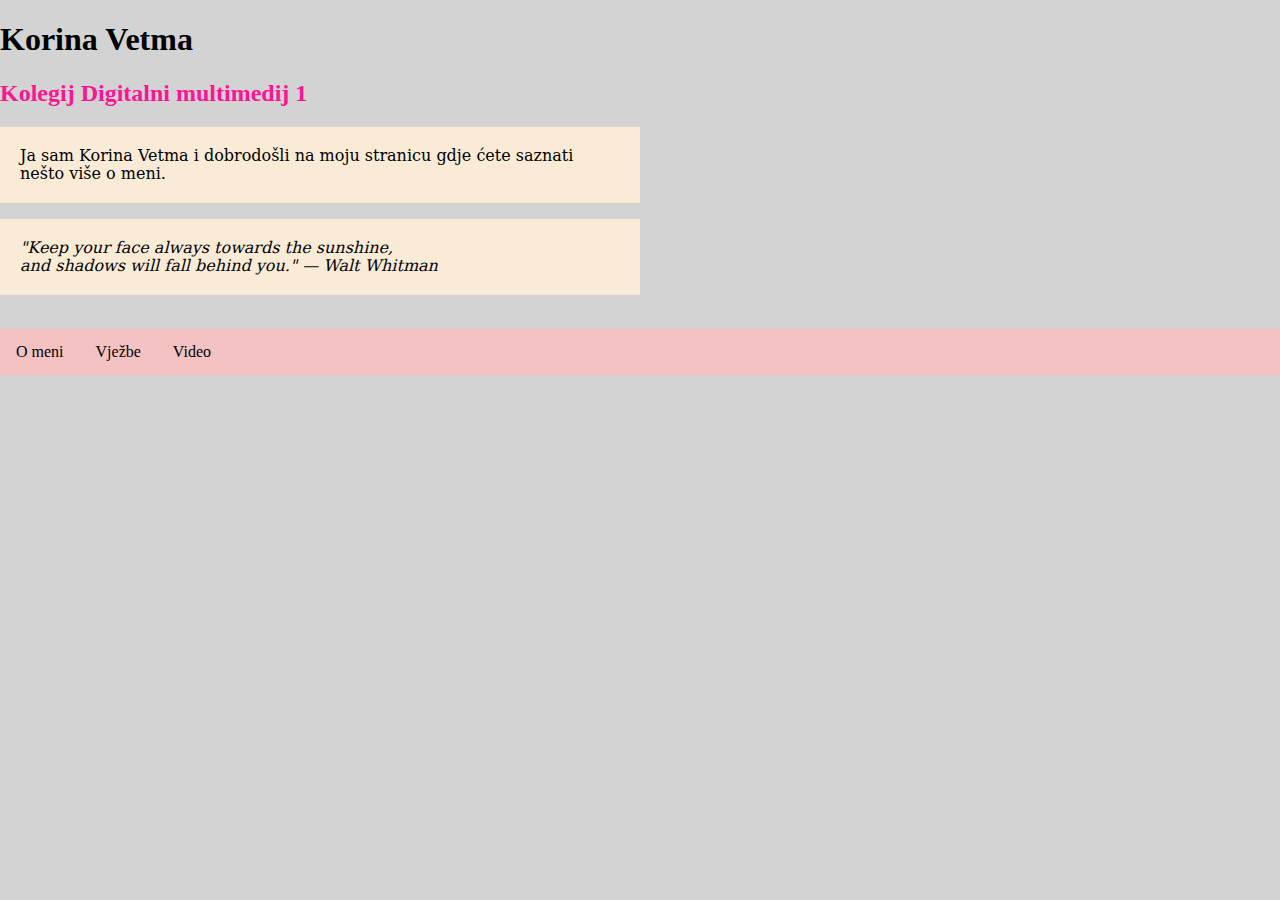
==== index.html @ 076f5d32 "Add files via upload" ====
<!DOCTYPE html>
<html>
<head>
<title>Korina Vetma</title>
    <link rel="stylesheet" href="stil.css"/>

</head>
<body>


 <h1><span>Korina Vetma</span></h1>  
 <style>
.p1{
   font-family: "KorinaVetma", serif;
   color: black;

}
<body>
    <h1 class "p1">Korina Vetma</h1>
</body>

</style>

<h2>Kolegij Digitalni multimedij 1</h2>

<p>Ja sam Korina Vetma i dobrodošli na moju stranicu gdje ćete saznati nešto više o meni.</p>

</body>
</html>
<p><i>"Keep your face always towards the sunshine,<br/> and shadows will fall behind you."
— Walt Whitman</i></p><br/>

<html>
<head>
<style>
ul {
  list-style-type: none;
  margin: 0;
  padding: 0;
  overflow: hidden;
  background-color: #F4C2C2;
}

li {
  float: left;
}

li a {
  display: block;
  color: black;
  text-align: center;
  padding: 14px 16px;
  text-decoration: none;
}

li a:hover {
  background-color:#FF1493;
}
</style>
</head>
<body>


<ul>
  <li><a href="o_meni.html">O meni</a></li>
  <li><a href="vjezbe.html">Vježbe</a></li>
  <li><a href="video.html">Video</a></li>
</ul>


<style>
body{
	background-image:url("Slike/05.png");
}
</style>


</body>
</html>
---- stil.css ----
@charset "utf-8";
  /* CSS Document */
  
  
  
  @font-face{
	  font-family:'KorinaVetma';
	  src: url(Font/KorinaVetma.ttf);
  }
  h1 span{
	  font-family: 'KorinaVetma';
  }
  
  p{
	  font-family: Constantia, "Lucida Bright", "DejaVu Serif", Georgia, "serif";
	  font-size:16px;
	  line-height:18px;
	  width:600px;
	  background-color: antiquewhite;
	  padding:20px;
  }
  
  body {
    margin: 0;
    padding: 0;
    background-image: url('Slike/pozadina.png'); 
    background-size: cover; 
    background-repeat: no-repeat; 
    background-position: center center; 
    height: 100px; 
}

h2{
	color:#FF1493;
}


body {
  background-color: lightgrey;
}


</body>
</html>
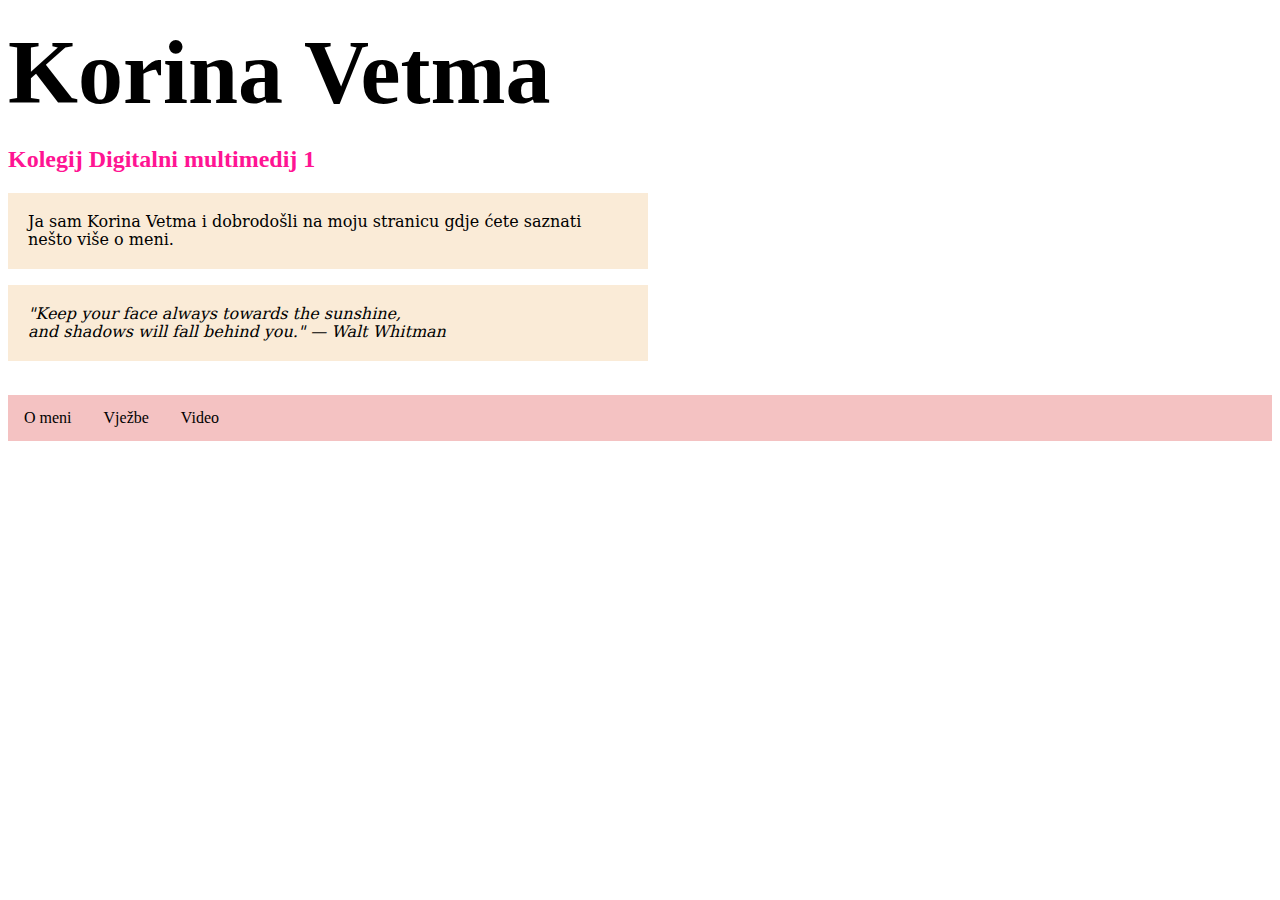
==== commit 61c15e25: "Add files via upload" ====
--- a/index.html
+++ b/index.html
@@ -6,7 +6,10 @@
 
 </head>
 <body>
-
+<style>h1 span{
+  font-size: 90px;
+}</style>
+ 
 
  <h1><span>Korina Vetma</span></h1>  
  <style>
--- a/stil.css
+++ b/stil.css
@@ -10,6 +10,9 @@
   h1 span{
 	  font-family: 'KorinaVetma';
   }
+  h1 span{
+  font-size: 90px;
+}
   
   p{
 	  font-family: Constantia, "Lucida Bright", "DejaVu Serif", Georgia, "serif";
@@ -21,13 +24,7 @@
   }
   
   body {
-    margin: 0;
-    padding: 0;
     background-image: url('Slike/pozadina.png'); 
-    background-size: cover; 
-    background-repeat: no-repeat; 
-    background-position: center center; 
-    height: 100px; 
 }
 
 h2{
@@ -35,10 +32,6 @@
 }
 
 
-body {
-  background-color: lightgrey;
-}
-
 
 </body>
 </html>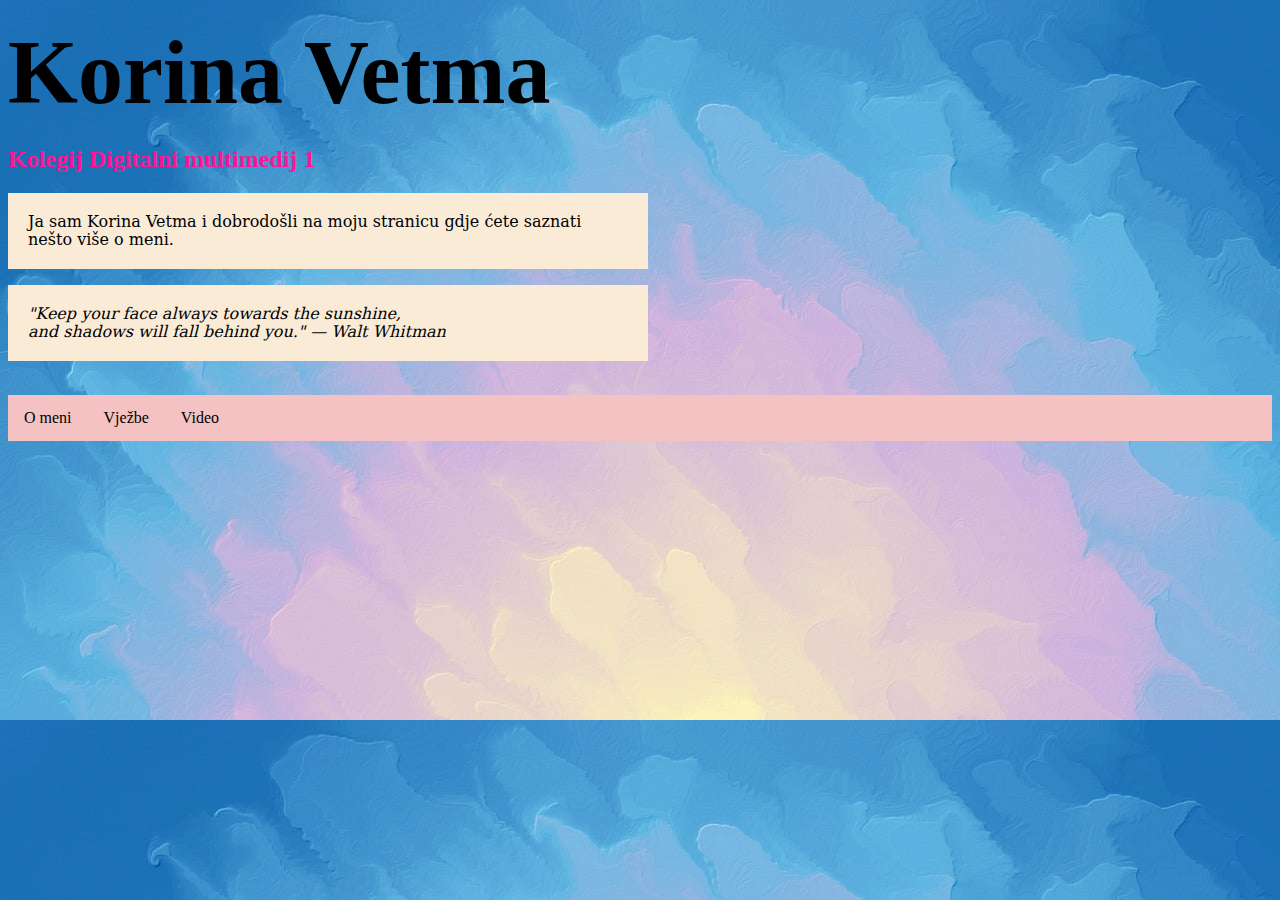
==== commit 9b3dfbba: "index.html" ====
--- a/index.html
+++ b/index.html
@@ -73,7 +73,7 @@
 
 <style>
 body{
-	background-image:url("Slike/05.png");
+	background-image:url("PROJEKTNI/Slike/05.png");
 }
 </style>
 
